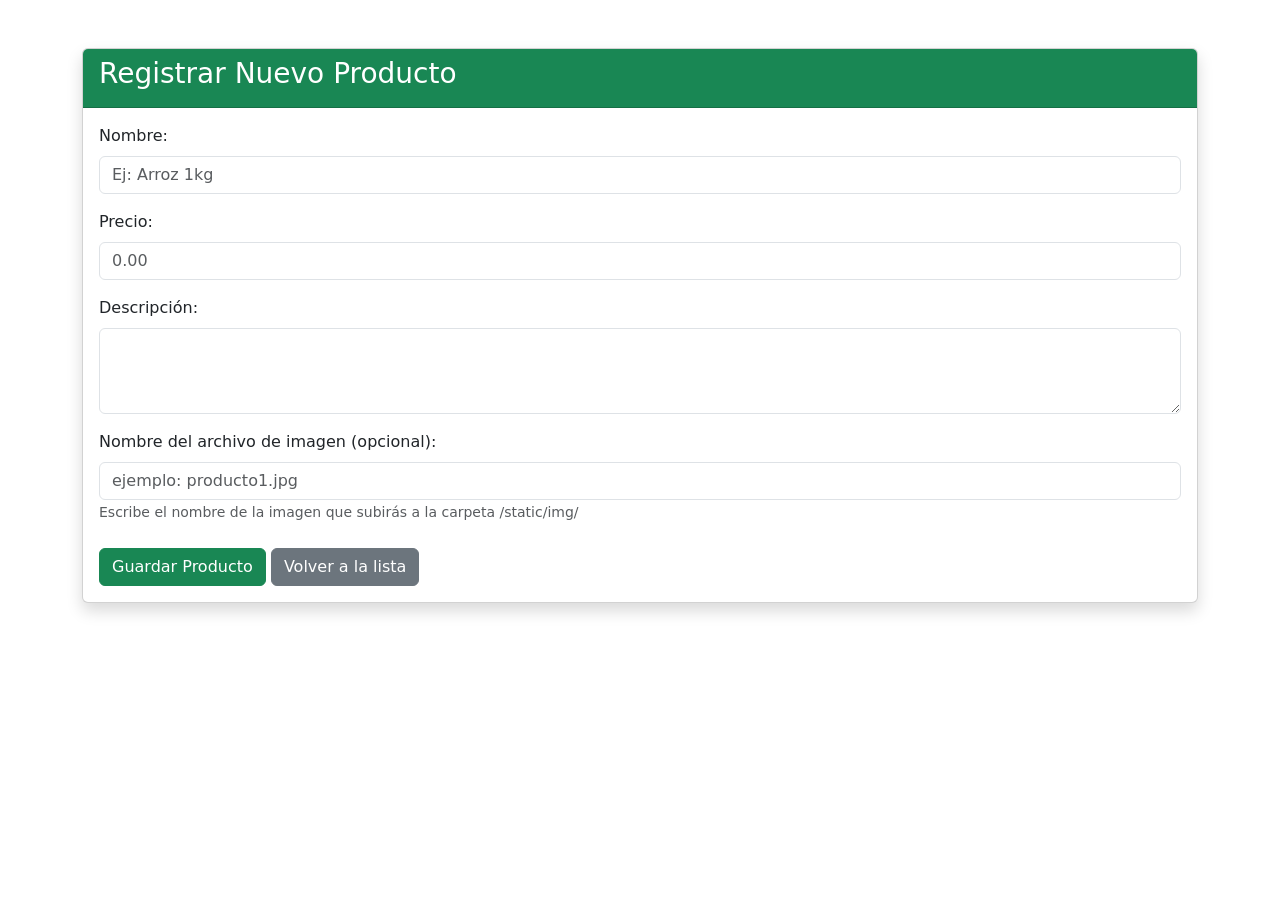
==== mercasuper/src/main/resources/templates/form-producto.html @ 5de6a35e "Añadir imagenes de productos y actualización de codigo" ====
<!DOCTYPE html>
<html xmlns:th="http://www.thymeleaf.org">
<head>
    <meta charset="UTF-8">
    <title>Nuevo Producto - Mercasuper</title>
    <link href="https://cdn.jsdelivr.net/npm/bootstrap@5.3.0/dist/css/bootstrap.min.css" rel="stylesheet">
</head>
<body class="container mt-5">
    <div class="card shadow">
        <div class="card-header bg-success text-white">
            <h3>Registrar Nuevo Producto</h3>
        </div>
        <div class="card-body">
            <form th:action="@{/productos/guardar}" th:object="${producto}" method="post">
                <input type="hidden" th:field="*{id}">
                
                <div class="mb-3">
                    <label class="form-label">Nombre:</label>
                    <input type="text" th:field="*{nombre}" class="form-control" placeholder="Ej: Arroz 1kg" required>
                </div>

                <div class="mb-3">
                    <label class="form-label">Precio:</label>
                    <input type="number" step="0.01" th:field="*{precio}" class="form-control" placeholder="0.00" required>
                </div>

                <div class="mb-3">
                    <label class="form-label">Descripción:</label>
                    <textarea th:field="*{descripcion}" class="form-control" rows="3"></textarea>
                </div>
                <div class="mb-3">
                    <label class="form-label">Nombre del archivo de imagen (opcional):</label>
                    <input type="text" th:field="*{imagen}" class="form-control" placeholder="ejemplo: producto1.jpg">
                    <small class="text-muted">Escribe el nombre de la imagen que subirás a la carpeta /static/img/</small>
                </div>

                <div class="mt-4">
                    <button type="submit" class="btn btn-success">Guardar Producto</button>
                    <a href="/productos" class="btn btn-secondary">Volver a la lista</a>
                </div>
            </form>
            
        </div>
    </div>
</body>
</html>
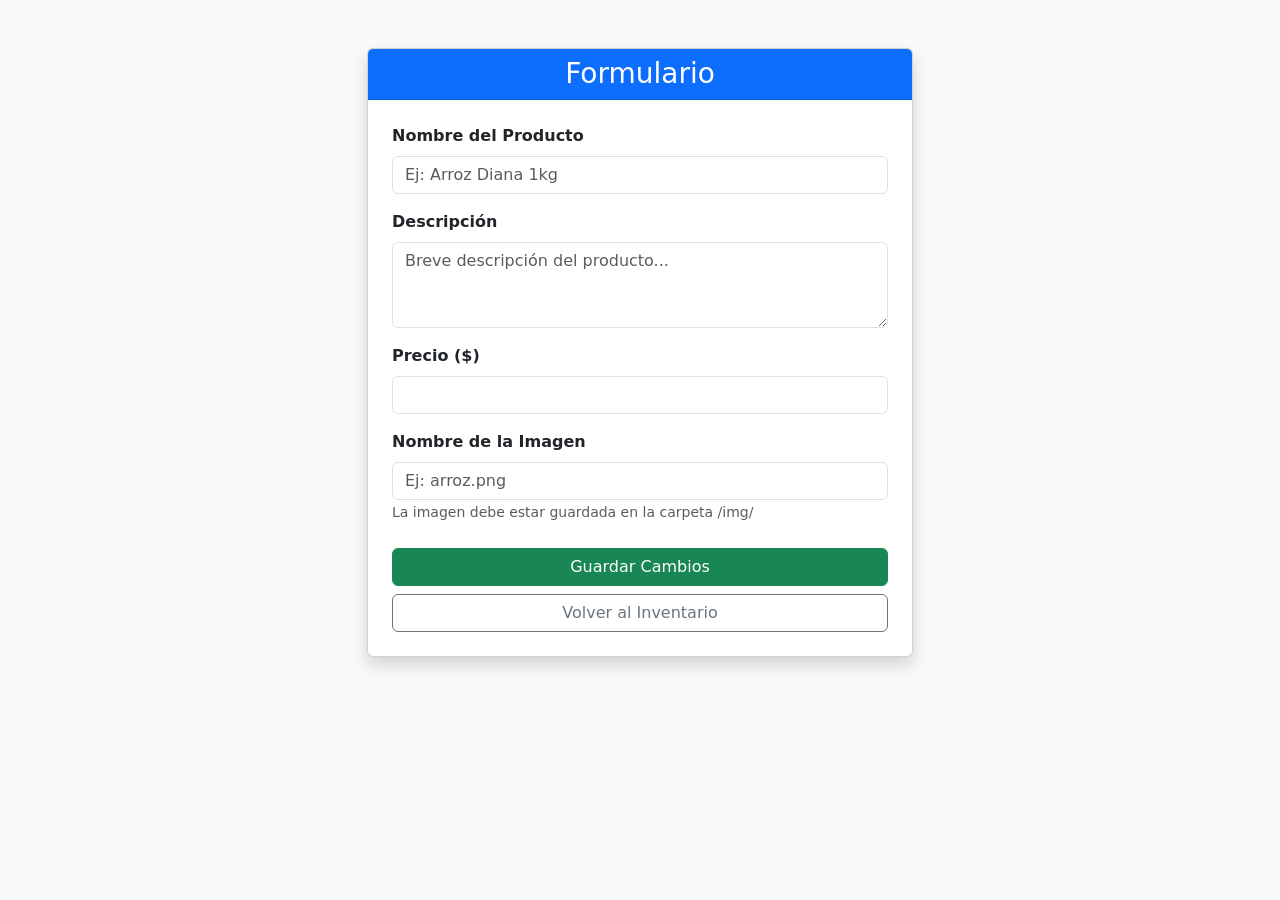
==== commit 0abfdceb: "Optimización react JS GA7-220501096-AA4-EV03." ====
--- a/mercasuper/src/main/resources/templates/form-producto.html
+++ b/mercasuper/src/main/resources/templates/form-producto.html
@@ -2,44 +2,49 @@
 <html xmlns:th="http://www.thymeleaf.org">
 <head>
     <meta charset="UTF-8">
-    <title>Nuevo Producto - Mercasuper</title>
+    <title>Gestión de Producto - Mercasuper</title>
     <link href="https://cdn.jsdelivr.net/npm/bootstrap@5.3.0/dist/css/bootstrap.min.css" rel="stylesheet">
 </head>
-<body class="container mt-5">
-    <div class="card shadow">
-        <div class="card-header bg-success text-white">
-            <h3>Registrar Nuevo Producto</h3>
-        </div>
-        <div class="card-body">
-            <form th:action="@{/productos/guardar}" th:object="${producto}" method="post">
-                <input type="hidden" th:field="*{id}">
-                
-                <div class="mb-3">
-                    <label class="form-label">Nombre:</label>
-                    <input type="text" th:field="*{nombre}" class="form-control" placeholder="Ej: Arroz 1kg" required>
+<body class="container mt-5" style="background-color: #f8f9fa;">
+    <div class="row justify-content-center">
+        <div class="col-md-6">
+            <div class="card shadow">
+                <div class="card-header bg-primary text-white">
+                    <h3 class="text-center mb-0" th:text="${producto.id == null ? 'Nuevo Producto' : 'Editar Producto'}">Formulario</h3>
                 </div>
+                <div class="card-body p-4">
+                    <form th:action="@{/productos/guardar}" th:object="${producto}" method="post">
+                        
+                        <input type="hidden" th:field="*{id}">
 
-                <div class="mb-3">
-                    <label class="form-label">Precio:</label>
-                    <input type="number" step="0.01" th:field="*{precio}" class="form-control" placeholder="0.00" required>
+                        <div class="mb-3">
+                            <label class="form-label fw-bold">Nombre del Producto</label>
+                            <input type="text" th:field="*{nombre}" class="form-control" required placeholder="Ej: Arroz Diana 1kg">
+                        </div>
+
+                        <div class="mb-3">
+                            <label class="form-label fw-bold">Descripción</label>
+                            <textarea th:field="*{descripcion}" class="form-control" rows="3" placeholder="Breve descripción del producto..."></textarea>
+                        </div>
+
+                        <div class="mb-3">
+                            <label class="form-label fw-bold">Precio ($)</label>
+                            <input type="number" step="0.01" th:field="*{precio}" class="form-control" required>
+                        </div>
+
+                        <div class="mb-3">
+                            <label class="form-label fw-bold">Nombre de la Imagen</label>
+                            <input type="text" th:field="*{imagen}" class="form-control" required placeholder="Ej: arroz.png">
+                            <small class="text-muted">La imagen debe estar guardada en la carpeta /img/</small>
+                        </div>
+
+                        <div class="d-grid gap-2 mt-4">
+                            <button type="submit" class="btn btn-success">Guardar Cambios</button>
+                            <a th:href="@{/productos}" class="btn btn-outline-secondary">Volver al Inventario</a>
+                        </div>
+                    </form>
                 </div>
-
-                <div class="mb-3">
-                    <label class="form-label">Descripción:</label>
-                    <textarea th:field="*{descripcion}" class="form-control" rows="3"></textarea>
-                </div>
-                <div class="mb-3">
-                    <label class="form-label">Nombre del archivo de imagen (opcional):</label>
-                    <input type="text" th:field="*{imagen}" class="form-control" placeholder="ejemplo: producto1.jpg">
-                    <small class="text-muted">Escribe el nombre de la imagen que subirás a la carpeta /static/img/</small>
-                </div>
-
-                <div class="mt-4">
-                    <button type="submit" class="btn btn-success">Guardar Producto</button>
-                    <a href="/productos" class="btn btn-secondary">Volver a la lista</a>
-                </div>
-            </form>
-            
+            </div>
         </div>
     </div>
 </body>
